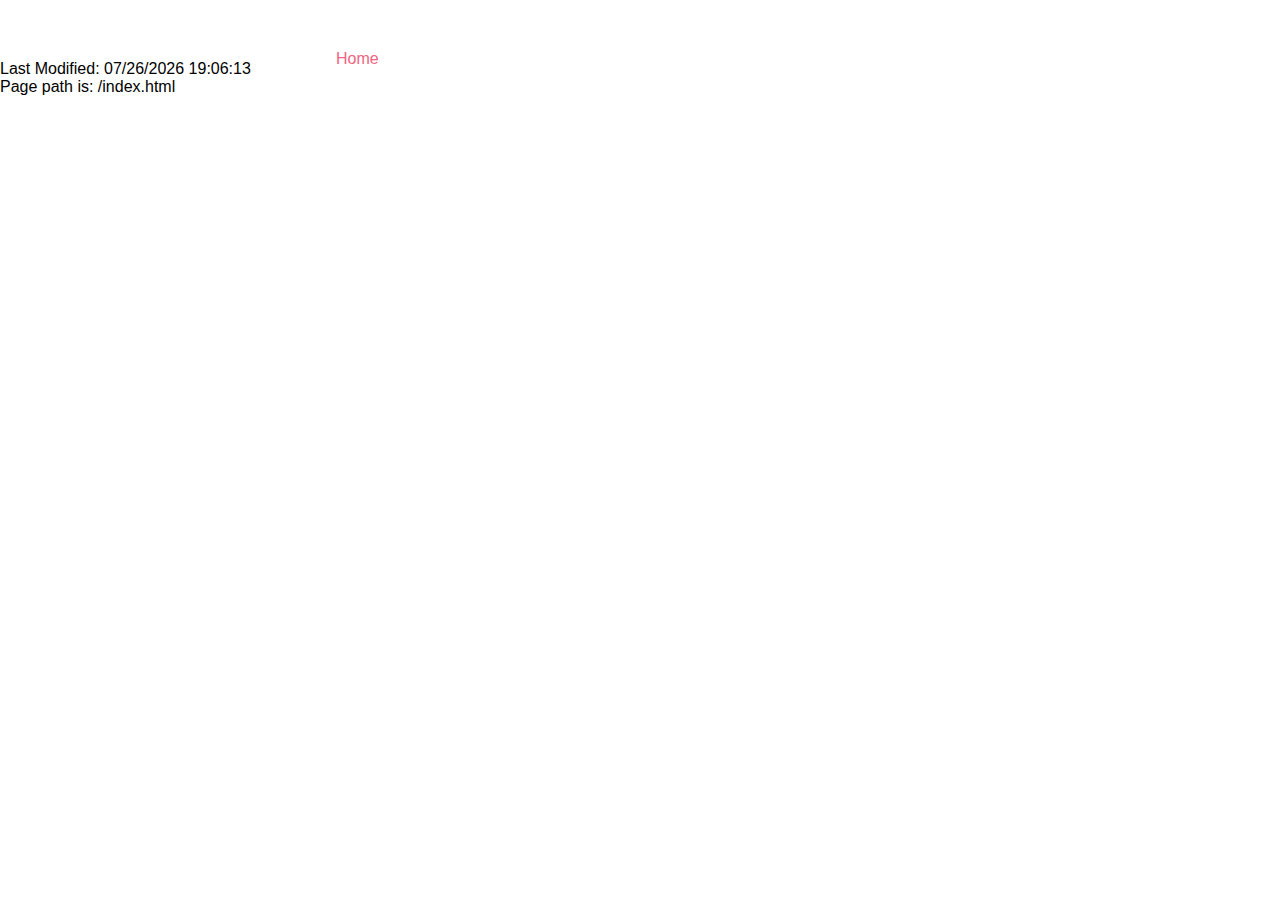
==== index.html @ 731f61aa "Update index.html" ====
<!DOCTYPE html>
<html lang="en">
  <head>
    <title>
      Redwan Ahmed | Portfolio
    </title>
    <link rel="stylesheet" href="stylesheet.css" />
    <meta charset="UTF-8" />
    <meta name="viewport" content="width=device-width, initial-scale=1.0" />
    <meta http-equiv="X-UA-Compatible" content="ie=edge" />
  </head>
  <body>
    <header>
      <div class="main">
        <ul>
          <li class="active"><a href="index.html">Home</a></li>
          <li><a href="about.html">About Me</a></li>
          <li><a href="art.html">My Artwork</a></li>
          <li><a href="quote.html">Favorite Quote</a></li>
          <li><a href="favart.html">Favorite Artists</a></li>
        </ul>
      </div>
    </header>
    <div class="wrapper">
      <div class="title">
        <h2>
          Hi!
        </h2>
      </div>
      <div class="title2">
        <h2>
          I'm Redwan
        </h2>
      </div>
      <div class="title3">
        <h1>I like <span></span></h1>
      </div>
    </div>

    <div class="lastmod">
    <script>
        var date = document.lastModified;
        document.write("Last Modified: " + date);
    </script>
    <p id="demo"></p>
    <script>
        document.getElementById("demo").innerHTML =
            "Page path is: " + window.location.pathname;
    </script>
    </div>

  </body>
</html>
---- stylesheet.css ----
@import url(https://fonts.googleapis.com/css?family=Lato:400, 900, 300);

/*Background*/

body {
  -webkit-animation: bgcolor 20s infinite;
  animation: bgcolor 10s infinite;
  -webkit-animation-direction: alternate;
  animation-direction: alternate;
}

@keyframes bgcolor {
  0% {
    background-color: #f16580;
  }

  30% {
    background-color: #ff6699;
  }

  60% {
    background-color: #0e1438;
  }

  90% {
    background-color: #ffdb66;
  }

  100% {
    background-color: #66d9ff;
  }
}

* {
  margin: 0;
  padding: 0;
  font-family: "Lato", sans-serif;
}

/*NavBar*/

header {
  height: 10px;
  background-size: cover;
  background-position: center;
}

ul {
  list-style-type: none;
  margin-top: 50px;
  margin-bottom: 50px;
}

ul li {
  display: inline-block;
}

ul li a {
  text-decoration: none;
  color: #fff;
  padding: 5px 20px;
  border: 1px solid transparent;
  border-radius: 10px;
  -webkit-animation: fadein 2s;
}

ul li a:hover {
  background-color: #fff;
  color: #f16580;
}

ul li.active a {
  background-color: #fff;
  color: #f16580;
}

.main {
  max-width: 650px;
  margin: auto;
}

/*Text*/

.title {
  position: absolute;
  top: 35%;
  left: 50%;
  transform: translate(-50%, -50%);
  -webkit-animation: fadein 4s;
}

.title2 {
  position: absolute;
  top: 45%;
  left: 50%;
  transform: translate(-50%, -50%);
  -webkit-animation: fadein 6s;
}

.title3 {
  position: absolute;
  top: 55%;
  left: 50%;
  transform: translate(-50%, -50%);
  -webkit-animation: fadein 12s;
}

@keyframes fadein {
  from {
    opacity: 0;
  }
  to {
    opacity: 1;
  }
}

.title h2 {
  color: #fff;
  font-size: 70px;
  font-weight: 100;
}

.title2 h2 {
  color: #fff;
  font-size: 80px;
  font-weight: 400;
}

.title3 h1 {
  color: #fff;
  font-size: 80px;
  font-weight: 400;
}

span::before {
  content: "HTML";
  animation: animate infinite 8s;
}

@keyframes animate {
  0% {
    content: "to sing";
  }
  25% {
    content: "to dance";
  }
  50% {
    content: "to pretend";
  }
  75% {
    content: "to have fun";
  }
  100% {
    content: "to have funfunfun";
  }
}

/*About Me*/

.box {
  width: 450px;
  height: auto;
  background: rgba(0, 0, 0, 0.4);
  padding: 40px;
  text-align: center;
  margin: auto;
  margin-top: 5%;
  color: white;
  border-radius: 15px;
}

.box-img {
  border-radius: 50%;
  width: 200px;
  height: 200px;
}

.box h1 {
  font-size: 40px;
  letter-spacing: 4px;
  font-weight: 100;
}

.box h5 {
  padding-top: 10px;
  font-size: 20px;
  letter-spacing: 3px;
  font-weight: 100;
}

.box p {
  padding-top: 20px;
  text-align: center;
}

.box li a {
  color: white;
  text-decoration: none;
  font-size: 60px;
  transition: all ease-in-out 250ms;
}

.box li a:hover {
  color: #f16580;
}

/*MyArt*/

.myart img {
  display: block;
  margin-left: auto;
  margin-right: auto;
  border-radius: 50%;
  width: 600px;
  height: 600px;
}

/*Hobby*/

.hobtext h2{
  text-align: center;
  font-size: 80px;
  font-weight: 100;
  font-style: italic;
  margin-top: 250px;
  color: #fff;
}

.italic{
color: #fff;
}
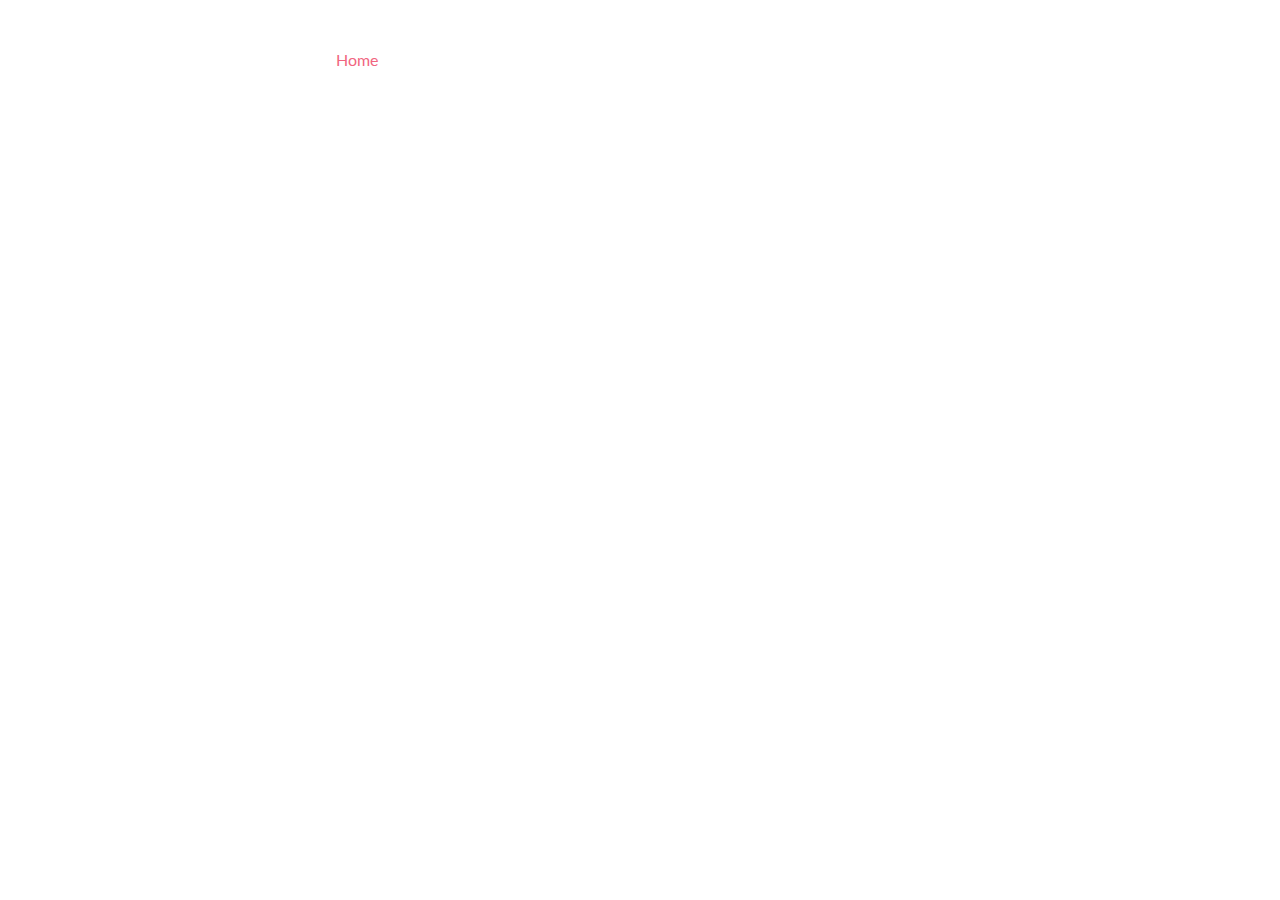
==== commit cf56d198: "Create index.html" ====
--- a/index.html
+++ b/index.html
@@ -37,7 +37,7 @@
       </div>
     </div>
 
-    <div class="lastmod">
+    <!-- <div class="lastmod">
     <script>
         var date = document.lastModified;
         document.write("Last Modified: " + date);
@@ -48,6 +48,7 @@
             "Page path is: " + window.location.pathname;
     </script>
     </div>
+    -->
 
   </body>
 </html>
--- a/stylesheet.css
+++ b/stylesheet.css
@@ -1,4 +1,4 @@
-@import url(https://fonts.googleapis.com/css?family=Lato:400, 900, 300);
+@import url(https://fonts.googleapis.com/css?family=Lato:400,900,300);
 
 /*Background*/
 
@@ -220,12 +220,62 @@
 .hobtext h2{
   text-align: center;
   font-size: 80px;
-  font-weight: 100;
+  font-weight: 400;
   font-style: italic;
   margin-top: 250px;
   color: #fff;
 }
 
-.italic{
+.linktxt{
 color: #fff;
-}+font-style: italic;
+}
+
+/*Table*/
+
+.project-heading h2{
+text-align: center;
+color: #fff;
+}
+
+#project-table{
+  border: 1px solid #fff;
+  margin: 0;
+  width: 100%;
+  border-collapse: collapse;
+  color: #fff;
+}
+
+#project-table th{
+border: 1px solid #fff;
+padding: 5px;
+font-size: large;
+color: #fff;
+
+}
+#project-table td{
+border: 1px solid #fff;
+padding: 5px;
+padding-left: 10px;
+font-weight: bold;
+}
+
+.table-header{
+  color: #fff;
+  text-align: center;
+}
+
+#content-wrap{
+  padding-top: 200px;
+}
+
+/*LastMod*/
+
+.lastmod{
+  position: absolute;
+  bottom: 0;
+  width: 100%;
+  height: 2.5rem;
+  left: 44%;
+  color: #fff; 
+}
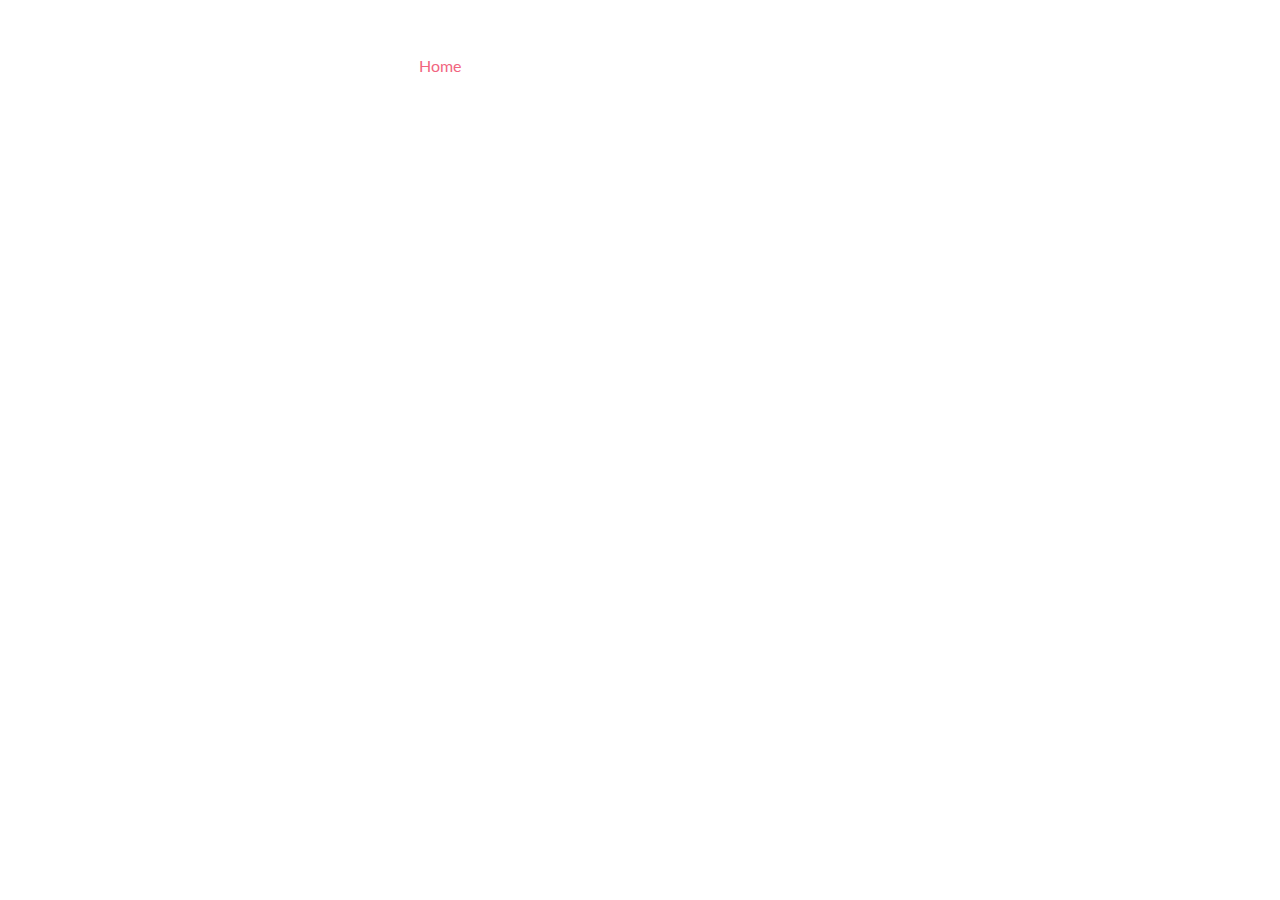
==== commit 9d582aa8: "Update index.html" ====
--- a/index.html
+++ b/index.html
@@ -17,7 +17,6 @@
           <li><a href="about.html">About Me</a></li>
           <li><a href="art.html">My Artwork</a></li>
           <li><a href="quote.html">Favorite Quote</a></li>
-          <li><a href="favart.html">Favorite Artists</a></li>
         </ul>
       </div>
     </header>
@@ -37,18 +36,5 @@
       </div>
     </div>
 
-    <!-- <div class="lastmod">
-    <script>
-        var date = document.lastModified;
-        document.write("Last Modified: " + date);
-    </script>
-    <p id="demo"></p>
-    <script>
-        document.getElementById("demo").innerHTML =
-            "Page path is: " + window.location.pathname;
-    </script>
-    </div>
-    -->
-
   </body>
 </html>
--- a/stylesheet.css
+++ b/stylesheet.css
@@ -43,6 +43,8 @@
   height: 10px;
   background-size: cover;
   background-position: center;
+  display: flex; 
+  justify-content: center;
 }
 
 ul {
@@ -52,7 +54,8 @@
 }
 
 ul li {
-  display: inline-block;
+  display: inline-flex;
+  justify-content: center;
 }
 
 ul li a {
@@ -268,14 +271,3 @@
 #content-wrap{
   padding-top: 200px;
 }
-
-/*LastMod*/
-
-.lastmod{
-  position: absolute;
-  bottom: 0;
-  width: 100%;
-  height: 2.5rem;
-  left: 44%;
-  color: #fff; 
-}
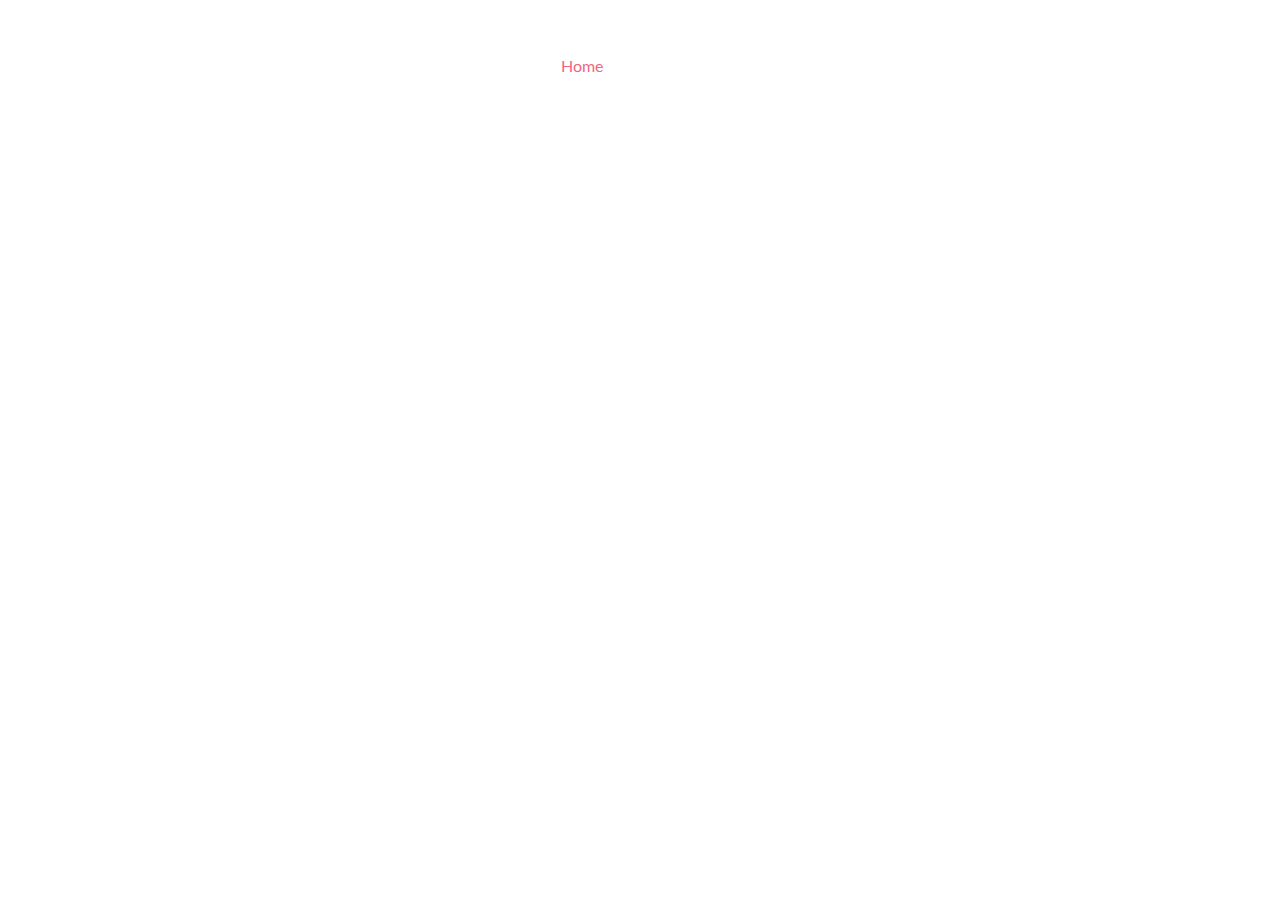
==== commit db3bfcef: "Update index.html" ====
--- a/index.html
+++ b/index.html
@@ -15,8 +15,6 @@
         <ul>
           <li class="active"><a href="index.html">Home</a></li>
           <li><a href="about.html">About Me</a></li>
-          <li><a href="art.html">My Artwork</a></li>
-          <li><a href="quote.html">Favorite Quote</a></li>
         </ul>
       </div>
     </header>
